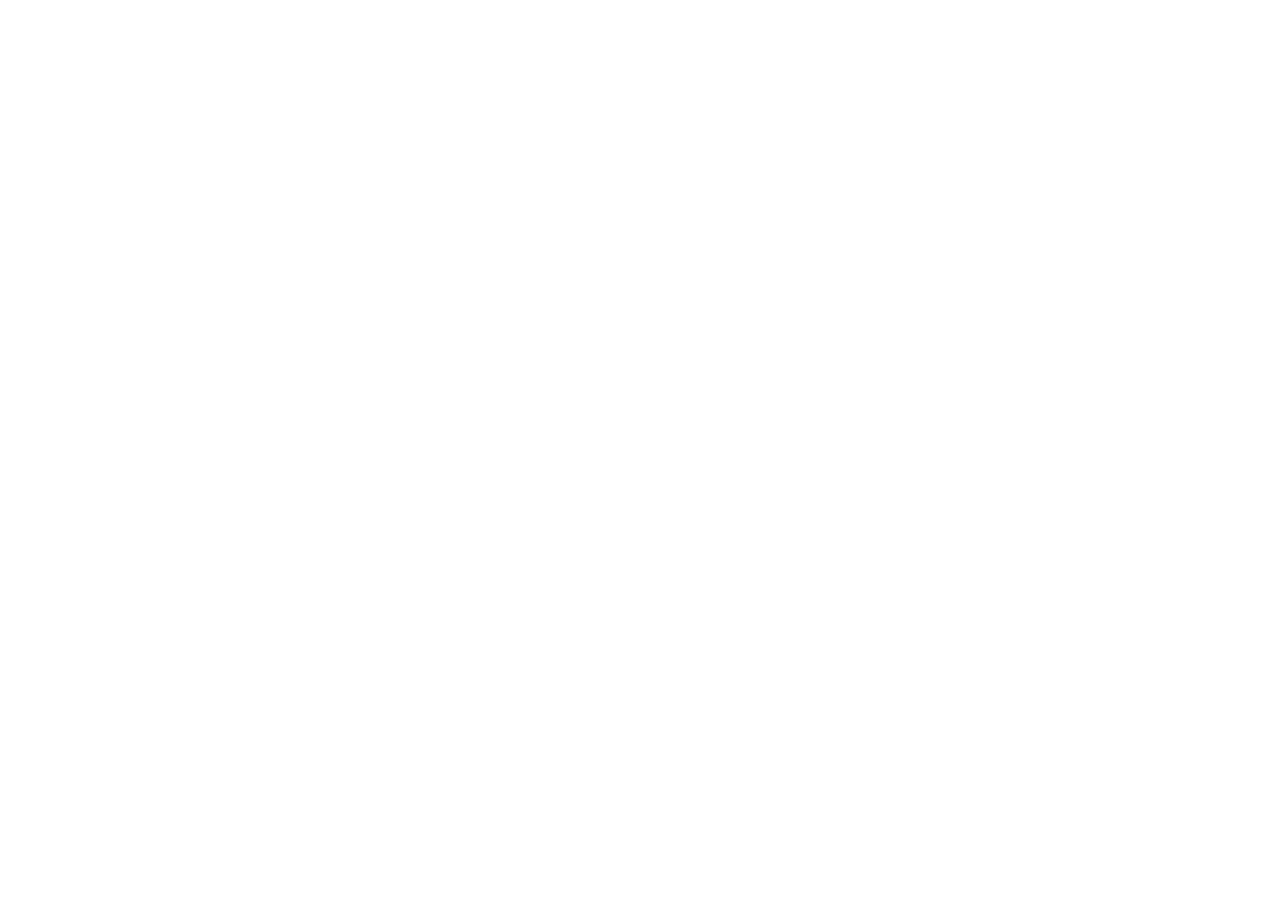
==== index.html @ 660c6909 "prueba" ====
<!DOCTYPE html>
<html lang="es">
<head>
    <meta charset="UTF-8">
    <meta name="viewport" content="width=device-width, initial-scale=1.0">
    <title>Componentes del PC</title>

    <!-- VINCULOS -->
    <link rel="stylesheet" href="header/header.css">
    <link rel="stylesheet" href="footer/footer.css">
    <link rel="stylesheet" href="menu_lateral/menu_lateral.css">
    <link rel="stylesheet" href="index/index.css">
    <link rel="stylesheet" href="config.css">

</head>
<body>

    <header></header>
    
    <section class="pantalla-Principal">
        <article class="menu-lateral" ></article>
        <article class="Contenido" ></article>
    </section>


    <footer></footer>


    <!-- ARCHIVOS JS -->
    <script src="header/header.js" ></script>
    <script src="menu_lateral/menu_lateral.js" ></script>
    <script src="footer/footer.js" ></script>

</body>
</html>
---- header/header.css ----
..
---- footer/footer.css ----
..
---- menu_lateral/menu_lateral.css ----
..
---- index/index.css ----
..
---- config.css ----
*{
    margin: 0;
    padding: 0;
    box-sizing: border-box;
}

html{
    font-size: 10px;
}
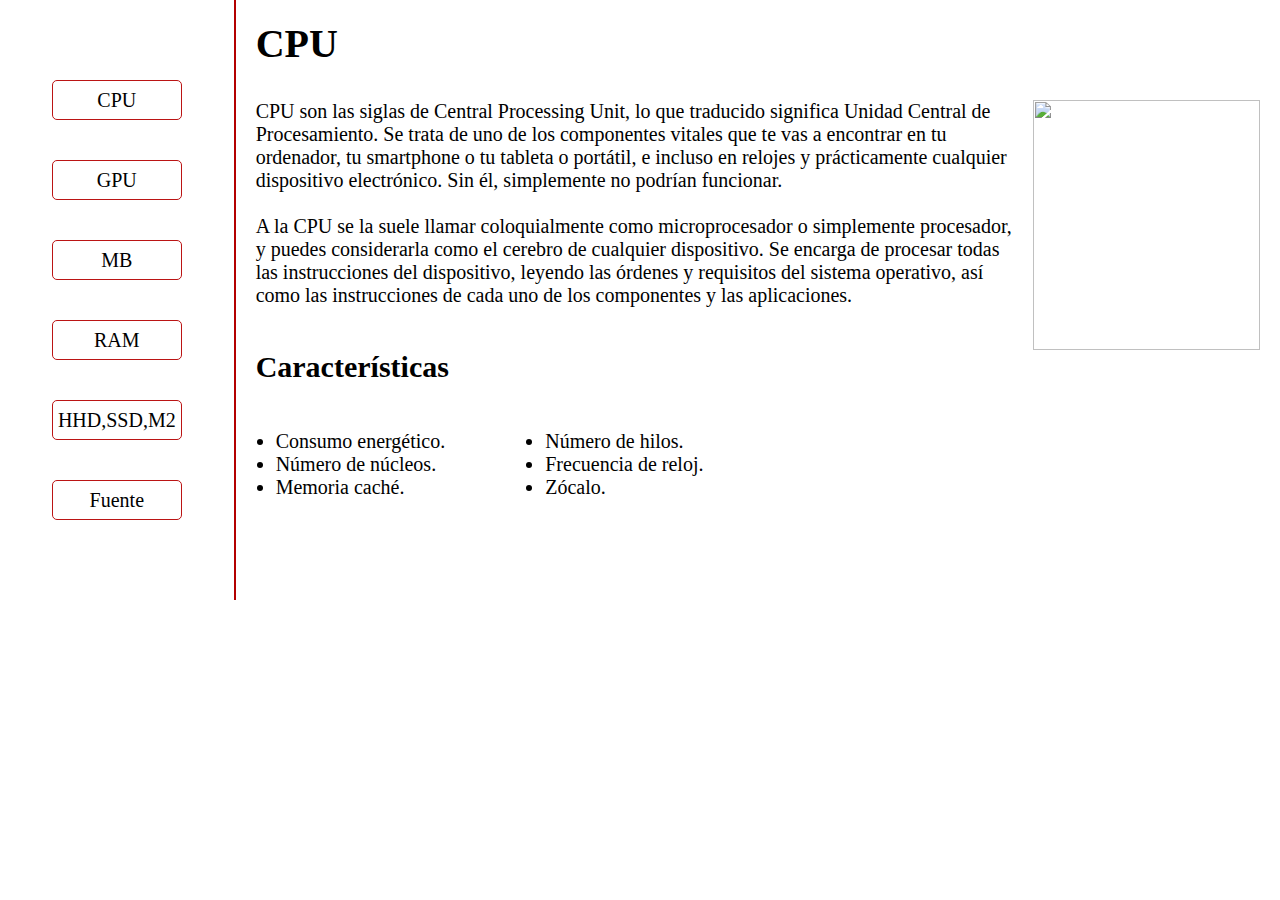
==== commit 0ec1ee62: "sección 1 completada en js" ====
--- a/index.html
+++ b/index.html
@@ -6,6 +6,7 @@
     <title>Componentes del PC</title>
 
     <!-- VINCULOS -->
+    <link rel="stylesheet" href="Contenidos/contenidos.css">
     <link rel="stylesheet" href="header/header.css">
     <link rel="stylesheet" href="footer/footer.css">
     <link rel="stylesheet" href="menu_lateral/menu_lateral.css">
@@ -16,19 +17,17 @@
 <body>
 
     <header></header>
-    
-    <section class="pantalla-Principal">
-        <article class="menu-lateral" ></article>
-        <article class="Contenido" ></article>
+
+    <section class="section1">
+        <nav class="menu-Lateral" ></nav>
     </section>
 
-
     <footer></footer>
-
 
     <!-- ARCHIVOS JS -->
     <script src="header/header.js" ></script>
     <script src="menu_lateral/menu_lateral.js" ></script>
+    <script src="index/index.js" ></script>
     <script src="footer/footer.js" ></script>
 
 </body>
--- a/menu_lateral/menu_lateral.css
+++ b/menu_lateral/menu_lateral.css
@@ -1 +1,45 @@
-..+.menu-lateral{
+    width: 100%;
+    height: 60rem;
+}
+
+.menu-lateral{
+    width: 37rem;
+    height: 60rem;
+    border-right: 2px solid rgb(179, 0, 0);
+
+    display: flex;
+    justify-content: center;
+    flex-direction: column;
+    align-items: center;
+    gap: 4rem;
+}
+
+.Contenido{
+    width: 100%;
+    height: 60rem;
+}
+
+.cBot{
+    width: 13rem;
+    height: 4rem;
+    border: 1px solid rgb(187, 20, 20);
+    border-radius: 5px;
+
+    font-size: 2rem;
+
+    display: flex;
+    justify-content: center;
+    align-items: center;
+}
+
+.cBot:hover {
+    width: 15rem;
+    transition: 0.5s;
+    background-color: rgb(203, 197, 197);
+}
+
+.botMen{
+    text-decoration: none;
+    color: black;
+}
--- a/index/index.css
+++ b/index/index.css
@@ -1 +1,56 @@
-..+.section1{
+    display: flex;
+}
+
+
+.Contenido{
+    display: grid;
+    grid-template-columns: 1fr;
+    grid-template-rows: 5rem 1fr 5rem 1fr;
+
+    padding: 2rem;
+}
+
+.titContenido{
+    font-size: 4rem;
+}
+
+
+.defini{
+    width: 100%;
+    margin-top: 3rem;
+    display: flex;
+
+    gap: 2rem;
+
+
+    font-size: 2rem;
+}
+
+.cajonImg{
+    width: 85rem;
+    height: 25rem;
+}
+
+.cajonImg img{
+    width: 100%;
+    height: 100%;
+    object-fit: cover;
+}
+
+.titCarac{
+    font-size: 3rem;
+}
+
+.pList{
+    margin-top: 3rem;
+    display: flex;
+    justify-content: start;
+    margin-left: 2rem;
+    gap: 10rem;
+}
+
+ul li{
+    font-size: 2rem;
+}
+
--- a/config.css
+++ b/config.css
@@ -6,4 +6,4 @@
 
 html{
     font-size: 10px;
-}+}
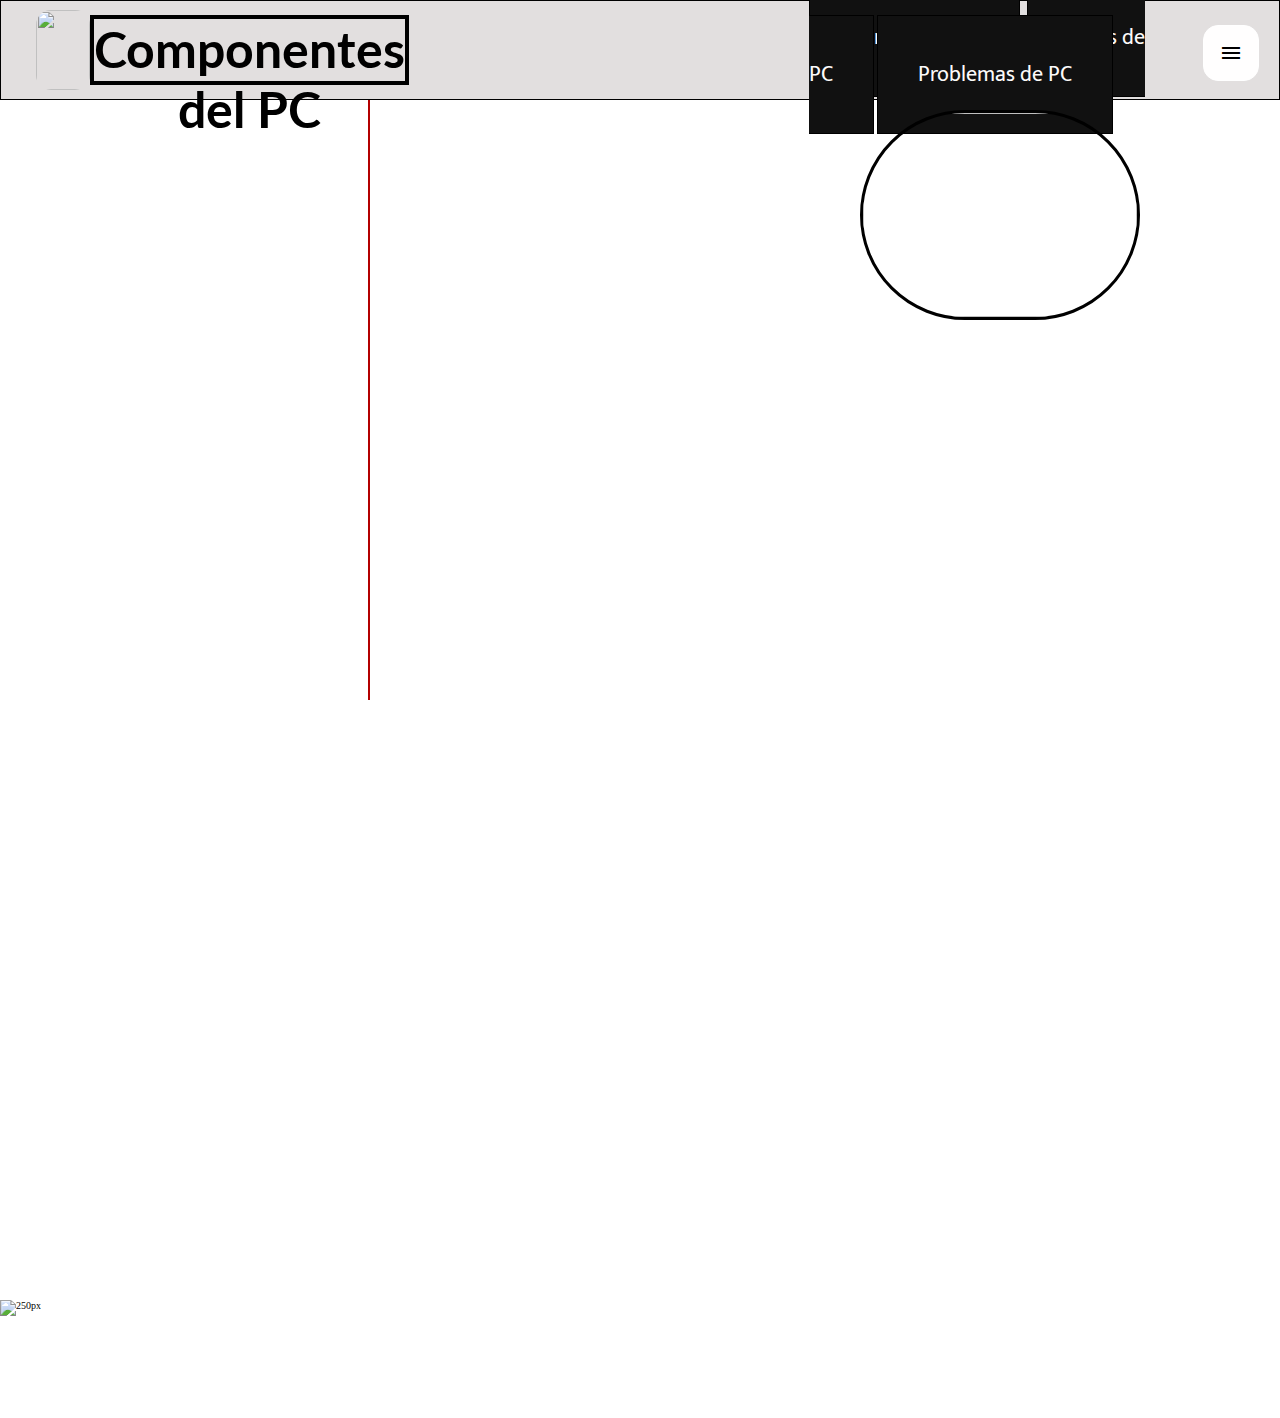
==== commit 6ca190cc: "hheaderYfooter" ====
--- a/index.html
+++ b/index.html
@@ -6,28 +6,35 @@
     <title>Componentes del PC</title>
 
     <!-- VINCULOS -->
-    <link rel="stylesheet" href="Contenidos/contenidos.css">
     <link rel="stylesheet" href="header/header.css">
     <link rel="stylesheet" href="footer/footer.css">
     <link rel="stylesheet" href="menu_lateral/menu_lateral.css">
     <link rel="stylesheet" href="index/index.css">
     <link rel="stylesheet" href="config.css">
 
+    <!-- Menú -->
+    <link rel="stylesheet" href="https://fonts.googleapis.com/css2?family=Material+Symbols+Outlined:opsz,wght,FILL,GRAD@20..48,100..700,0..1,-50..200" />
+    <!-- Letra de Título -->
+    <link rel="preconnect" href="https://fonts.googleapis.com">
+    <link rel="preconnect" href="https://fonts.gstatic.com" crossorigin>
+    <link href="https://fonts.googleapis.com/css2?family=Bebas+Neue&family=Inter:wght@100..900&family=Lato:ital,wght@0,100;0,300;0,400;0,700;0,900;1,100;1,300;1,400;1,700;1,900&family=Lobster&family=Lugrasimo&family=Montserrat:ital,wght@0,100..900;1,100..900&family=Mukta:wght@200;300;400;500;600;700;800&family=Open+Sans:ital,wght@0,300..800;1,300..800&family=Oswald:wght@200..700&family=PT+Sans:ital,wght@0,400;0,700;1,400;1,700&family=Plus+Jakarta+Sans:ital,wght@0,200..800;1,200..800&family=Poppins:ital,wght@0,100;0,200;0,300;0,400;0,500;0,600;0,700;0,800;0,900;1,100;1,200;1,300;1,400;1,500;1,600;1,700;1,800;1,900&family=Rubik:ital,wght@0,300..900;1,300..900&display=swap" rel="stylesheet">
 </head>
 <body>
 
-    <header></header>
-
-    <section class="section1">
-        <nav class="menu-Lateral" ></nav>
+    <header class="header"></header>
+    
+    <section class="pantalla-Principal">
+        <article class="menu-lateral" ></article>
+        <article class="Contenido" ></article>
     </section>
 
-    <footer></footer>
+
+    <footer class="foou"> </footer>
+
 
     <!-- ARCHIVOS JS -->
     <script src="header/header.js" ></script>
     <script src="menu_lateral/menu_lateral.js" ></script>
-    <script src="index/index.js" ></script>
     <script src="footer/footer.js" ></script>
 
 </body>
--- a/header/header.css
+++ b/header/header.css
@@ -0,0 +1,97 @@
+header {
+    width: 100%;
+    height: 100px;
+    background-color: rgb(226, 223, 223);
+
+    display: flex;
+    align-items: center;
+    justify-content: space-between;
+
+    border: 1px solid black;
+}
+
+.sisi {
+    width: 50rem;
+    height: 70px;
+    margin-right: 40rem;
+    font-family: "Lato", sans-serif;
+
+    color: black;
+    border: 4px solid black;
+
+    
+
+   
+    
+}
+
+.sisi h3 {
+    font-size: 5rem;
+    text-align: center;
+}
+
+.lista {
+    width: 65rem;
+    height: 88px;
+    margin-top: 25px;
+    align-items: center;
+    
+    
+
+}
+
+.lista a {
+    background-color: rgb(17, 17, 17);
+    border: 1px solid rgb(0, 0, 0);
+
+    text-decoration: double;
+    
+    padding: 40px;
+    font-size: 22px;
+    color: rgb(252, 250, 250);
+    font-family: "Mukta", sans-serif;
+    
+}
+
+
+
+.meni {
+    width: 90px;
+    height: 80px;
+
+    margin-right: 20px;
+   
+}
+
+.meni span {
+
+   margin-top: 15px;
+   padding: 15px;
+  
+   background-color: rgb(255, 254, 254);
+   border-radius: 15px;
+
+   border: 1px solid rgb(255, 255, 255);
+
+
+}
+
+.logo {
+
+    width: 90px;
+    height: 80px;
+    border-radius: 25px;
+    margin-left: 35px;
+
+}
+
+.logo img {
+
+    width: 100%;
+    height: 100%;
+
+    border-radius: 15px;
+
+}
+
+
--- a/footer/footer.css
+++ b/footer/footer.css
@@ -1 +1,95 @@
-..+
+
+
+
+
+
+
+.foou {
+    width: 100%;
+    
+}
+.foou img {
+   width: 100%;
+   height: 23rem;
+
+} 
+
+ h1 {
+ 
+   font-size: 5rem;
+    position: absolute;
+    
+    color: white;
+    padding: 30px;
+  
+   
+}
+
+h2 {
+    font-size: 4rem;
+    position: absolute;
+    
+    color: white;
+    padding: 6rem;
+    top: 150px;
+}
+
+.ins img {
+    
+    position: absolute;
+    width: 22rem;
+    height: 20rem;
+    margin-left: 180rem;
+    padding: 6rem;
+    top: 50px;
+}
+
+
+.face img {
+    position: absolute;
+    width: 20rem;
+    height: 20rem;
+    margin-left: 180rem;
+    padding: 6rem;
+    top: 150px;
+}
+
+p {
+    font-size: 4rem;
+    position: absolute;
+    margin-left: 150rem;
+    padding: 6rem;
+    top: 170px;
+}
+
+h4 {
+    font-size: 4rem;
+    position: absolute;
+    margin-left: 143rem;
+    padding: 6rem;
+    top: 70px;
+}
+
+.final {
+  
+    position: absolute;
+    width: 40rem;
+    height: 33rem;
+    margin-left: 80rem;
+    padding: 6rem;
+    top: 50px;
+
+    
+}
+
+.final img {
+    width: 100%;
+    height: 100%;
+    border-radius: 200px;
+    
+
+    border: 3px solid black;
+
+}
+
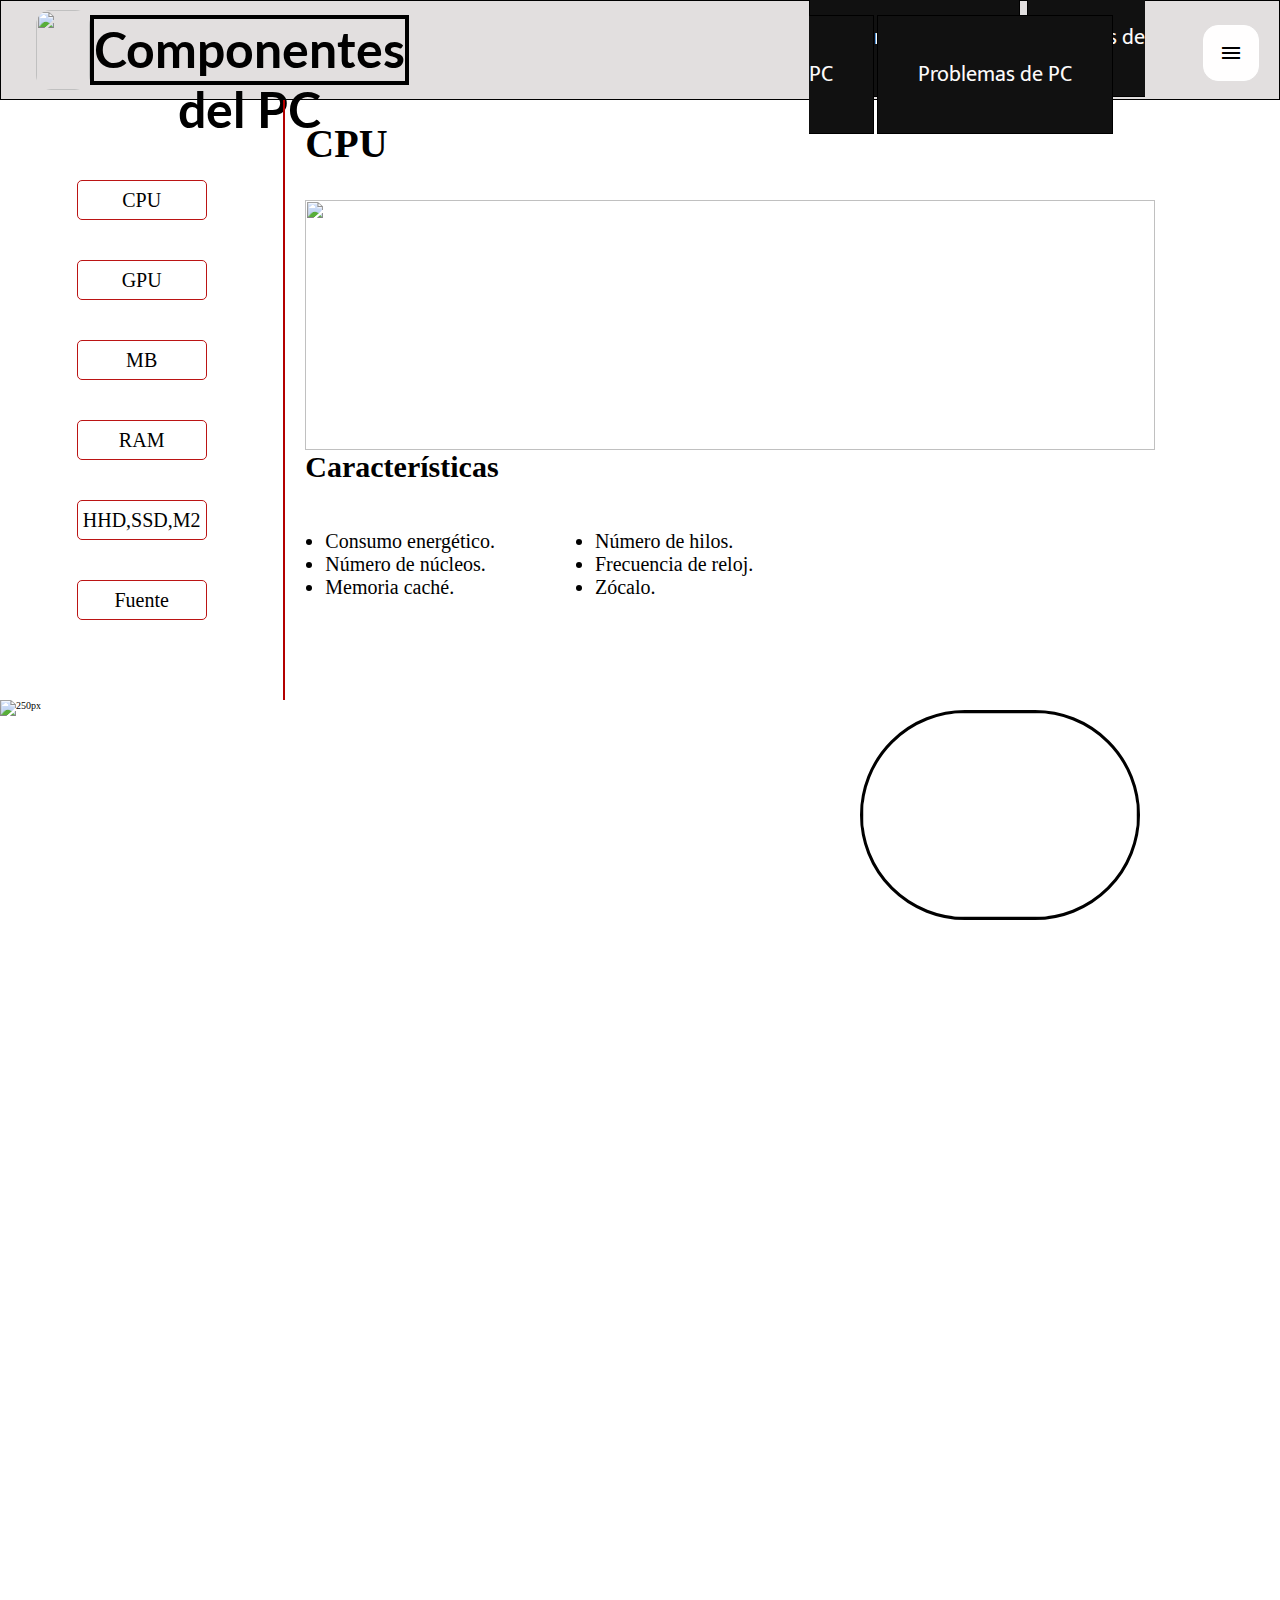
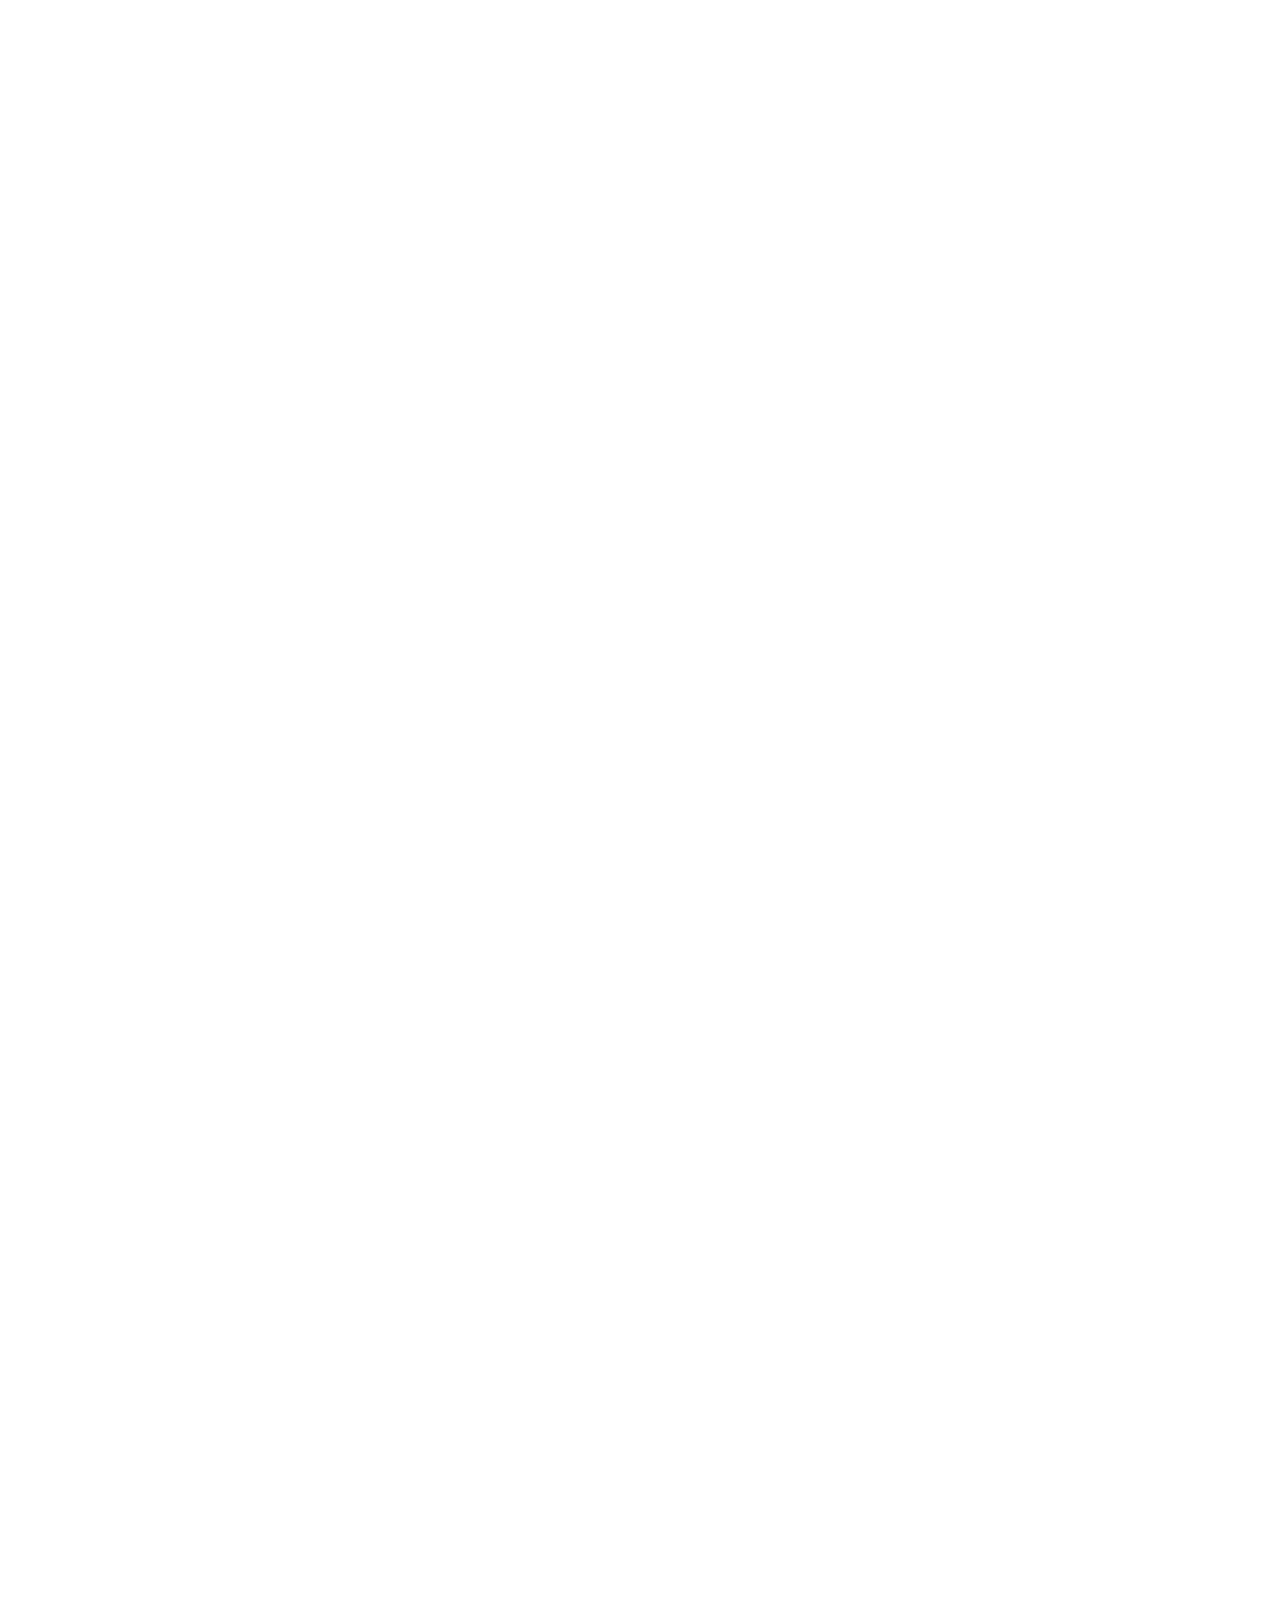
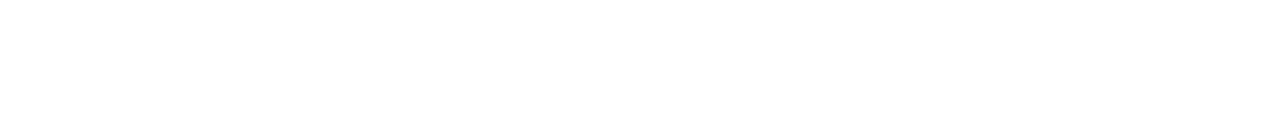
==== commit be02d48b: "heeaderYfooter" ====
--- a/index.html
+++ b/index.html
@@ -6,6 +6,7 @@
     <title>Componentes del PC</title>
 
     <!-- VINCULOS -->
+    <link rel="stylesheet" href="Contenidos/contenidos.css">
     <link rel="stylesheet" href="header/header.css">
     <link rel="stylesheet" href="footer/footer.css">
     <link rel="stylesheet" href="menu_lateral/menu_lateral.css">
@@ -21,20 +22,25 @@
 </head>
 <body>
 
+
     <header class="header"></header>
     
-    <section class="pantalla-Principal">
-        <article class="menu-lateral" ></article>
-        <article class="Contenido" ></article>
+    <section class="section1">
+        <nav class="menu-Lateral" ></nav>
     </section>
 
+    <footer class="foou"> </footer>
 
-    <footer class="foou"> </footer>
+
+    
+
+   
 
 
     <!-- ARCHIVOS JS -->
     <script src="header/header.js" ></script>
     <script src="menu_lateral/menu_lateral.js" ></script>
+    <script src="index/index.js" ></script>
     <script src="footer/footer.js" ></script>
 
 </body>
--- a/header/header.css
+++ b/header/header.css
@@ -1,3 +1,4 @@
+
 header {
     width: 100%;
     height: 100px;
@@ -95,3 +96,4 @@
 }
 
 
+
--- a/footer/footer.css
+++ b/footer/footer.css
@@ -15,7 +15,7 @@
 
 } 
 
- h1 {
+.foou h1 {
  
    font-size: 5rem;
     position: absolute;
@@ -30,9 +30,9 @@
     font-size: 4rem;
     position: absolute;
     
-    color: white;
+    color: rgb(255, 255, 255);
     padding: 6rem;
-    top: 150px;
+    top: 750px;
 }
 
 .ins img {
@@ -40,9 +40,9 @@
     position: absolute;
     width: 22rem;
     height: 20rem;
-    margin-left: 180rem;
+    margin-left: 178rem;
     padding: 6rem;
-    top: 50px;
+    top: 650px;
 }
 
 
@@ -52,7 +52,9 @@
     height: 20rem;
     margin-left: 180rem;
     padding: 6rem;
-    top: 150px;
+    top: 740px;
+
+    
 }
 
 p {
@@ -60,15 +62,15 @@
     position: absolute;
     margin-left: 150rem;
     padding: 6rem;
-    top: 170px;
+    top: 770px;
 }
 
 h4 {
     font-size: 4rem;
     position: absolute;
-    margin-left: 143rem;
+    margin-left: 140rem;
     padding: 6rem;
-    top: 70px;
+    top: 670px;
 }
 
 .final {
@@ -78,7 +80,7 @@
     height: 33rem;
     margin-left: 80rem;
     padding: 6rem;
-    top: 50px;
+    top: 650px;
 
     
 }
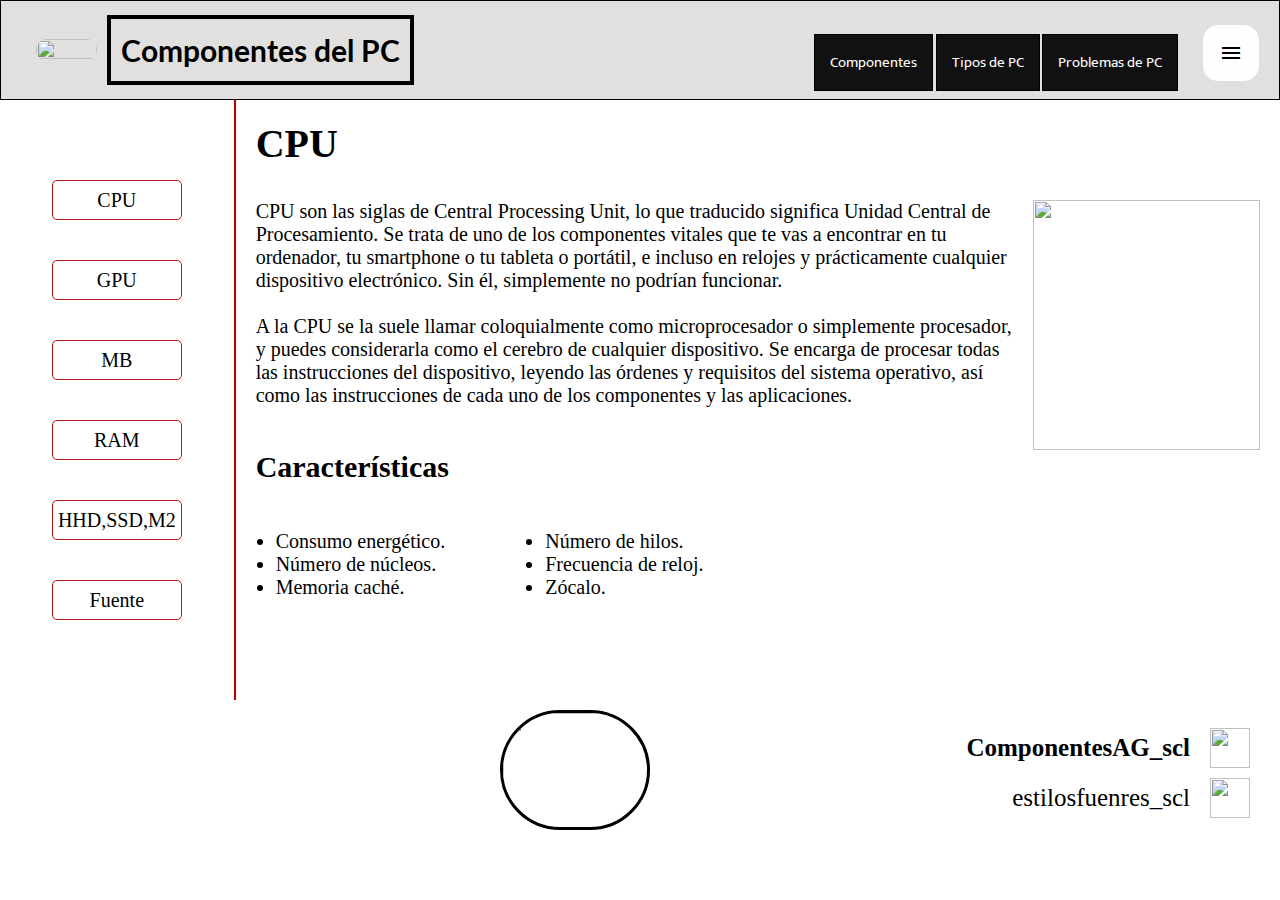
==== commit 7412e7d1: "ajustes finales realizados" ====
--- a/index.html
+++ b/index.html
@@ -32,11 +32,6 @@
     <footer class="foou"> </footer>
 
 
-    
-
-   
-
-
     <!-- ARCHIVOS JS -->
     <script src="header/header.js" ></script>
     <script src="menu_lateral/menu_lateral.js" ></script>
--- a/header/header.css
+++ b/header/header.css
@@ -16,29 +16,24 @@
     height: 70px;
     margin-right: 40rem;
     font-family: "Lato", sans-serif;
+    display: flex;
+    align-items: center;
+    justify-content: center;
+    margin-left: 1rem;
 
     color: black;
     border: 4px solid black;
-
-    
-
-   
-    
 }
 
 .sisi h3 {
-    font-size: 5rem;
-    text-align: center;
+
+    font-size: 3rem;
 }
 
 .lista {
-    width: 65rem;
-    height: 88px;
+
+    width: 50%;
     margin-top: 25px;
-    align-items: center;
-    
-    
-
 }
 
 .lista a {
@@ -47,10 +42,11 @@
 
     text-decoration: double;
     
-    padding: 40px;
-    font-size: 22px;
+    padding: 15px;
+    font-size: 15px;
     color: rgb(252, 250, 250);
     font-family: "Mukta", sans-serif;
+
     
 }
 
@@ -61,6 +57,7 @@
     height: 80px;
 
     margin-right: 20px;
+    
    
 }
 
@@ -74,13 +71,13 @@
 
    border: 1px solid rgb(255, 255, 255);
 
+   
 
 }
 
 .logo {
 
-    width: 90px;
-    height: 80px;
+    width: 10rem;
     border-radius: 25px;
     margin-left: 35px;
 
--- a/footer/footer.css
+++ b/footer/footer.css
@@ -1,97 +1,67 @@
-
-
-
-
-
-
-
 .foou {
     width: 100%;
-    
+    height: auto;
+
+    display: flex;
+    justify-content: space-between;
+    flex-direction: row;
+    align-items: center;
+
+    background-image: url("https://i.pinimg.com/564x/8f/e6/7c/8fe67c4f6bc178fe401efbc397d172ae.jpg");   
+    background-repeat : no-repeat;
+    background-size :cover;
+
+    padding: 1rem;
+
 }
 .foou img {
    width: 100%;
    height: 23rem;
 
 } 
-
-.foou h1 {
- 
-   font-size: 5rem;
-    position: absolute;
-    
+.fou{
+    margin-left: 4rem;
     color: white;
-    padding: 30px;
-  
-   
-}
-
-h2 {
-    font-size: 4rem;
-    position: absolute;
-    
-    color: rgb(255, 255, 255);
-    padding: 6rem;
-    top: 750px;
-}
-
-.ins img {
-    
-    position: absolute;
-    width: 22rem;
-    height: 20rem;
-    margin-left: 178rem;
-    padding: 6rem;
-    top: 650px;
 }
 
 
-.face img {
-    position: absolute;
-    width: 20rem;
-    height: 20rem;
-    margin-left: 180rem;
-    padding: 6rem;
-    top: 740px;
+.final img {
+    height: 12rem;
+    width: 15rem;
+    
+    border-radius: 100px;
 
-    
+    border: 3px solid black;
 }
 
-p {
-    font-size: 4rem;
-    position: absolute;
-    margin-left: 150rem;
-    padding: 6rem;
-    top: 770px;
+.ins img{
+    width: 4rem;
+    height: 4rem;
 }
-
-h4 {
-    font-size: 4rem;
-    position: absolute;
-    margin-left: 140rem;
-    padding: 6rem;
-    top: 670px;
-}
-
-.final {
-  
-    position: absolute;
-    width: 40rem;
-    height: 33rem;
-    margin-left: 80rem;
-    padding: 6rem;
-    top: 650px;
-
-    
-}
-
-.final img {
-    width: 100%;
-    height: 100%;
-    border-radius: 200px;
-    
-
-    border: 3px solid black;
+.ins{
+    font-weight: 600;
+    display: flex;
+    align-items: center;
+    gap: 2rem;
+    justify-content: end;
 
 }
 
+.face img{
+    width: 4rem;
+    height: 4rem;
+}
+.face{
+    display: flex;
+    align-items: center;
+    justify-content: end;
+    gap: 2rem;
+    margin-top: 1rem;
+}
+.socialMedia{
+    display: flex;
+    flex-direction: column;
+    
+    margin-right: 2rem;
+    font-size: 2.5rem;
+}
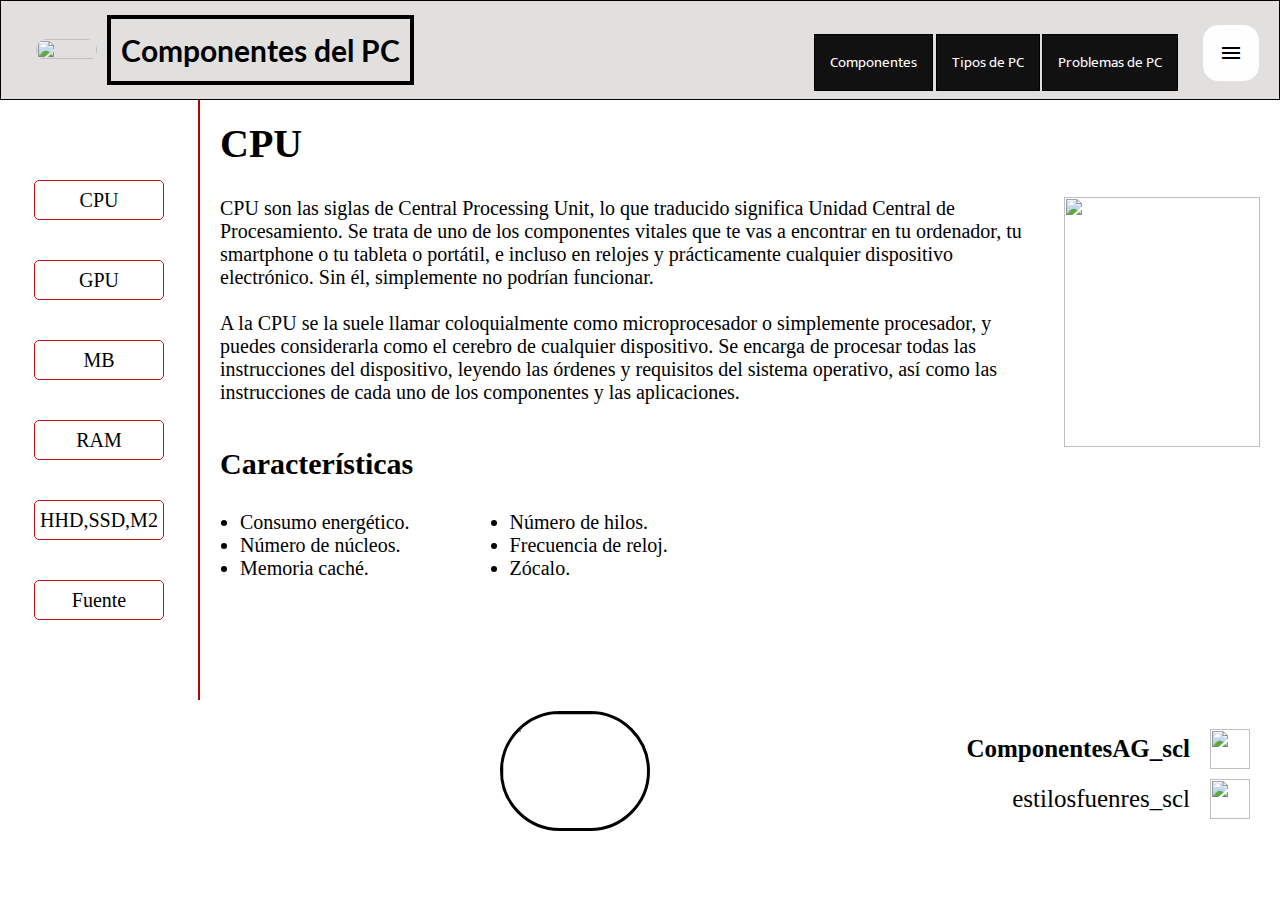
==== commit d3d42449: "version grid" ====
--- a/index.html
+++ b/index.html
@@ -11,6 +11,7 @@
     <link rel="stylesheet" href="footer/footer.css">
     <link rel="stylesheet" href="menu_lateral/menu_lateral.css">
     <link rel="stylesheet" href="index/index.css">
+    <link rel="stylesheet" href="Contenidos/CPU.css">
     <link rel="stylesheet" href="config.css">
 
     <!-- Menú -->
@@ -24,10 +25,9 @@
 
 
     <header class="header"></header>
-    
-    <section class="section1">
-        <nav class="menu-Lateral" ></nav>
-    </section>
+
+    <nav class="menu-Lateral"></nav>
+    <section class="section1"></section>
 
     <footer class="foou"> </footer>
 
@@ -35,7 +35,8 @@
     <!-- ARCHIVOS JS -->
     <script src="header/header.js" ></script>
     <script src="menu_lateral/menu_lateral.js" ></script>
-    <script src="index/index.js" ></script>
+    <!-- <script src="index/index.js" ></script> -->
+    <script src="Contenidos/CPU.JS" ></script>
     <script src="footer/footer.js" ></script>
 
 </body>
--- a/header/header.css
+++ b/header/header.css
@@ -7,6 +7,8 @@
     display: flex;
     align-items: center;
     justify-content: space-between;
+    grid-column: 1/3;
+    grid-row: 1/2;
 
     border: 1px solid black;
 }
--- a/footer/footer.css
+++ b/footer/footer.css
@@ -6,6 +6,9 @@
     justify-content: space-between;
     flex-direction: row;
     align-items: center;
+
+    grid-row: 3/4;
+    grid-column: 1/3;
 
     background-image: url("https://i.pinimg.com/564x/8f/e6/7c/8fe67c4f6bc178fe401efbc397d172ae.jpg");   
     background-repeat : no-repeat;
--- a/menu_lateral/menu_lateral.css
+++ b/menu_lateral/menu_lateral.css
@@ -1,10 +1,10 @@
+
 .menu-lateral{
     width: 100%;
-    height: 60rem;
+    height: auto;
 }
 
 .menu-lateral{
-    width: 37rem;
     height: 60rem;
     border-right: 2px solid rgb(179, 0, 0);
 
--- a/index/index.css
+++ b/index/index.css
@@ -1,56 +1,8 @@
-.section1{
-    display: flex;
-}
+body{
+    max-width: 1366px;
+    margin: auto;
 
-
-.Contenido{
     display: grid;
-    grid-template-columns: 1fr;
-    grid-template-rows: 5rem 1fr 5rem 1fr;
-
-    padding: 2rem;
-}
-
-.titContenido{
-    font-size: 4rem;
-}
-
-
-.defini{
-    width: 100%;
-    margin-top: 3rem;
-    display: flex;
-
-    gap: 2rem;
-
-
-    font-size: 2rem;
-}
-
-.cajonImg{
-    width: 85rem;
-    height: 25rem;
-}
-
-.cajonImg img{
-    width: 100%;
-    height: 100%;
-    object-fit: cover;
-}
-
-.titCarac{
-    font-size: 3rem;
-}
-
-.pList{
-    margin-top: 3rem;
-    display: flex;
-    justify-content: start;
-    margin-left: 2rem;
-    gap: 10rem;
-}
-
-ul li{
-    font-size: 2rem;
-}
-
+    grid-template-columns: 20rem 1fr;
+    grid-template-rows: 10rem 1fr auto;
+}--- a/Contenidos/CPU.css
+++ b/Contenidos/CPU.css
@@ -0,0 +1,67 @@
+.section1{
+    width: 100%;
+    display: flex;
+
+    display: grid;
+    grid-template-columns: 1fr;
+    grid-template-rows: auto 1fr auto 20rem;
+
+    padding: 2rem;
+}
+
+
+.Contenido{
+    padding: 2rem;
+}
+
+.titContenido{
+    grid-row: 1/2;
+    grid-column: 1/2;
+    font-size: 4rem;
+}
+
+
+.defini{
+
+    width: 100%;
+    margin-top: 3rem;
+    display: flex;
+    grid-row: 2/3;
+    grid-column: 1/2;
+    gap: 2rem;
+
+    font-size: 2rem;
+}
+
+.cajonImg{
+    width: 65%;
+    height: 25rem;
+}
+
+.cajonImg img{
+    width: 100%;
+    height: 100%;
+    object-fit: cover;
+}
+
+.titCarac{
+    font-size: 3rem;
+    grid-row: 3/4;
+    grid-column: 1/2;
+}
+
+.pList{
+    margin-top: 3rem;
+    display: flex;
+    justify-content: start;
+    margin-left: 2rem;
+    gap: 10rem;
+
+    grid-row: 4/5;
+    grid-column: 1/2;
+}
+
+ul li{
+    font-size: 2rem;
+}
+
--- a/config.css
+++ b/config.css
@@ -7,3 +7,5 @@
 html{
     font-size: 10px;
 }
+
+
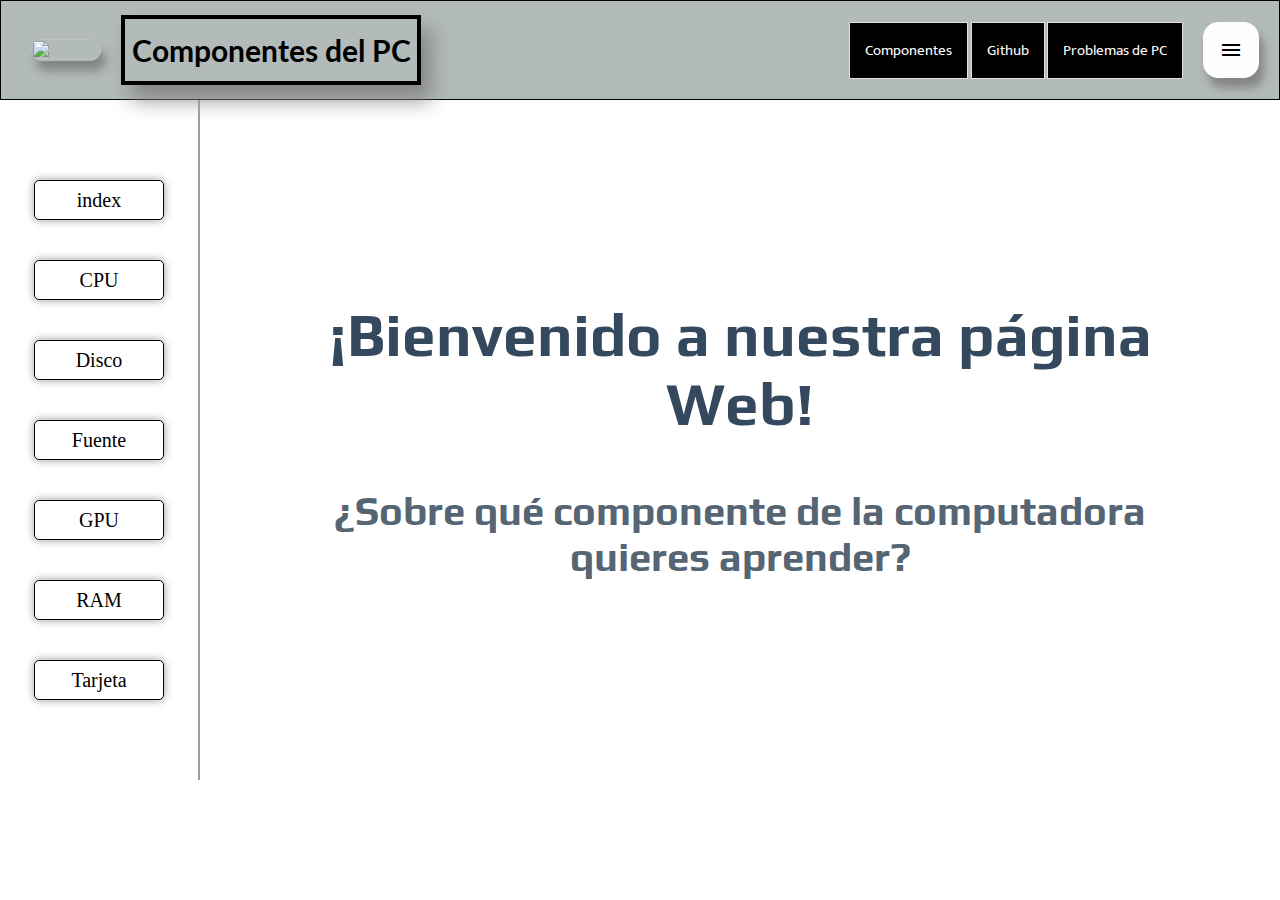
==== commit 855b6349: "rediseño menu y contenido" ====
--- a/index.html
+++ b/index.html
@@ -11,8 +11,18 @@
     <link rel="stylesheet" href="footer/footer.css">
     <link rel="stylesheet" href="menu_lateral/menu_lateral.css">
     <link rel="stylesheet" href="index/index.css">
-    <link rel="stylesheet" href="Contenidos/CPU.css">
+    <link rel="stylesheet" href="Contenidos/Contenido_index/index2.css">
     <link rel="stylesheet" href="config.css">
+
+    <!-- LINKS HTML -->
+    <link rel="stylesheet" href="cpu.html">
+    <link rel="stylesheet" href="gpu.html">
+    <link rel="stylesheet" href="tarjeta.html">
+    <link rel="stylesheet" href="ram.html">
+    <link rel="stylesheet" href="disco.html">
+    <link rel="stylesheet" href="fuente.html">
+    <link rel="stylesheet" href="Tableta/tableta.css">
+    <link rel="stylesheet" href="Telefono/telefono.css">
 
     <!-- Menú -->
     <link rel="stylesheet" href="https://fonts.googleapis.com/css2?family=Material+Symbols+Outlined:opsz,wght,FILL,GRAD@20..48,100..700,0..1,-50..200" />
@@ -20,9 +30,11 @@
     <link rel="preconnect" href="https://fonts.googleapis.com">
     <link rel="preconnect" href="https://fonts.gstatic.com" crossorigin>
     <link href="https://fonts.googleapis.com/css2?family=Bebas+Neue&family=Inter:wght@100..900&family=Lato:ital,wght@0,100;0,300;0,400;0,700;0,900;1,100;1,300;1,400;1,700;1,900&family=Lobster&family=Lugrasimo&family=Montserrat:ital,wght@0,100..900;1,100..900&family=Mukta:wght@200;300;400;500;600;700;800&family=Open+Sans:ital,wght@0,300..800;1,300..800&family=Oswald:wght@200..700&family=PT+Sans:ital,wght@0,400;0,700;1,400;1,700&family=Plus+Jakarta+Sans:ital,wght@0,200..800;1,200..800&family=Poppins:ital,wght@0,100;0,200;0,300;0,400;0,500;0,600;0,700;0,800;0,900;1,100;1,200;1,300;1,400;1,500;1,600;1,700;1,800;1,900&family=Rubik:ital,wght@0,300..900;1,300..900&display=swap" rel="stylesheet">
+    <link rel="preconnect" href="https://fonts.googleapis.com">
+    <link rel="preconnect" href="https://fonts.gstatic.com" crossorigin>
+    <link href="https://fonts.googleapis.com/css2?family=Lato:ital,wght@0,100;0,300;0,400;0,700;0,900;1,100;1,300;1,400;1,700;1,900&family=Play:wght@400;700&family=Plus+Jakarta+Sans:ital,wght@0,200..800;1,200..800&family=Roboto+Flex:opsz,wght@8..144,100..1000&display=swap" rel="stylesheet">
 </head>
 <body>
-
 
     <header class="header"></header>
 
@@ -30,13 +42,13 @@
     <section class="section1"></section>
 
     <footer class="foou"> </footer>
+    
 
 
     <!-- ARCHIVOS JS -->
     <script src="header/header.js" ></script>
     <script src="menu_lateral/menu_lateral.js" ></script>
-    <!-- <script src="index/index.js" ></script> -->
-    <script src="Contenidos/CPU.JS" ></script>
+    <script src="Contenidos/Contenido_index/index.js"></script>
     <script src="footer/footer.js" ></script>
 
 </body>
--- a/header/header.css
+++ b/header/header.css
@@ -2,7 +2,7 @@
 header {
     width: 100%;
     height: 100px;
-    background-color: rgb(226, 223, 223);
+    background-color: rgb(178, 187, 185);
 
     display: flex;
     align-items: center;
@@ -13,75 +13,80 @@
     border: 1px solid black;
 }
 
+.padre-1{
+    display: flex;
+    align-items: center;
+    gap: 2rem;
+}
+
+.padre-2{
+    display: flex;
+    align-items: center;
+    gap: 2rem;
+}
+
 .sisi {
-    width: 50rem;
+    width: 30rem;
     height: 70px;
-    margin-right: 40rem;
+
     font-family: "Lato", sans-serif;
     display: flex;
     align-items: center;
     justify-content: center;
-    margin-left: 1rem;
+
 
     color: black;
     border: 4px solid black;
+    box-shadow: 10px 14px 20px rgb(133, 133, 133);
 }
+
 
 .sisi h3 {
 
     font-size: 3rem;
 }
 
-.lista {
-
-    width: 50%;
-    margin-top: 25px;
-}
 
 .lista a {
-    background-color: rgb(17, 17, 17);
-    border: 1px solid rgb(0, 0, 0);
+    background-color: rgb(0, 0, 0);
+    border: 1px solid rgb(226, 223, 223);
 
     text-decoration: double;
     
-    padding: 15px;
+    padding: 1.5rem;
     font-size: 15px;
     color: rgb(252, 250, 250);
     font-family: "Mukta", sans-serif;
+}
 
-    
+
+img{
+    width: 40px;
+    height: 40px;
+    border-radius: 2rem;
 }
 
 
 
-.meni {
-    width: 90px;
-    height: 80px;
-
-    margin-right: 20px;
-    
-   
-}
-
 .meni span {
 
-   margin-top: 15px;
    padding: 15px;
   
    background-color: rgb(255, 254, 254);
    border-radius: 15px;
 
    border: 1px solid rgb(255, 255, 255);
+   margin-right: 2rem;
+   box-shadow: 5px 10px 10px rgb(133, 133, 133);
 
-   
 
 }
 
 .logo {
 
-    width: 10rem;
-    border-radius: 25px;
-    margin-left: 35px;
+    width: 7rem;
+    border-radius: 50px;
+    margin-left: 3rem;
 
 }
 
@@ -91,6 +96,7 @@
     height: 100%;
 
     border-radius: 15px;
+    box-shadow: 5px 10px 10px rgb(133, 133, 133);
 
 }
 
--- a/menu_lateral/menu_lateral.css
+++ b/menu_lateral/menu_lateral.css
@@ -5,8 +5,8 @@
 }
 
 .menu-lateral{
-    height: 60rem;
-    border-right: 2px solid rgb(179, 0, 0);
+    height: 68rem;
+    border-right: 2px solid #9d9d9d ;/* rgb(179, 0, 0) */
 
     display: flex;
     justify-content: center;
@@ -23,8 +23,10 @@
 .cBot{
     width: 13rem;
     height: 4rem;
-    border: 1px solid rgb(187, 20, 20);
+    border: 1px solid black;/* rgb(187, 20, 20) */
     border-radius: 5px;
+    /* box-shadow: -3px 3px 6px rgba(0, 0, 0, 0.4); */
+    box-shadow: 0px 0px 10px rgba(0, 0, 0, 0.4);
 
     font-size: 2rem;
 
@@ -34,12 +36,16 @@
 }
 
 .cBot:hover {
+    cursor: pointer;
     width: 15rem;
     transition: 0.5s;
-    background-color: rgb(203, 197, 197);
+    /* background-color: rgb(203, 197, 197); */
+    background-color: black;
+    color: rgb(255, 255, 255);
 }
 
 .botMen{
     text-decoration: none;
     color: black;
 }
+
--- a/index/index.css
+++ b/index/index.css
@@ -3,6 +3,6 @@
     margin: auto;
 
     display: grid;
-    grid-template-columns: 20rem 1fr;
-    grid-template-rows: 10rem 1fr auto;
+    grid-template-columns: 20rem auto;
+    grid-template-rows: auto 1fr auto;
 }--- a/Contenidos/Contenido_index/index2.css
+++ b/Contenidos/Contenido_index/index2.css
@@ -0,0 +1,28 @@
+
+.section1{
+    display: flex;
+    justify-content: center;
+}
+
+.Bienvenida{
+    width: 85rem;
+    display: flex;
+    justify-content: center;
+    font-family: 'Courier New', Courier, monospace;
+    flex-direction: column;
+    gap: 5rem;
+    font-family: "Play", sans-serif;
+    
+}
+
+
+.titGeneral{
+    font-size: 6rem;
+    text-align: center;
+    color: #34495E   ;
+}        
+.subtitGeneral{
+    font-size: 4rem;
+    text-align: center;
+    color: #566573;
+} --- a/Tableta/tableta.css
+++ b/Tableta/tableta.css
@@ -0,0 +1,4 @@
+@media only screen and (max-width: 768px){
+    
+
+}--- a/Telefono/telefono.css
+++ b/Telefono/telefono.css
@@ -0,0 +1,4 @@
+@media only screen and (max-width: 450px) {
+
+    
+}
